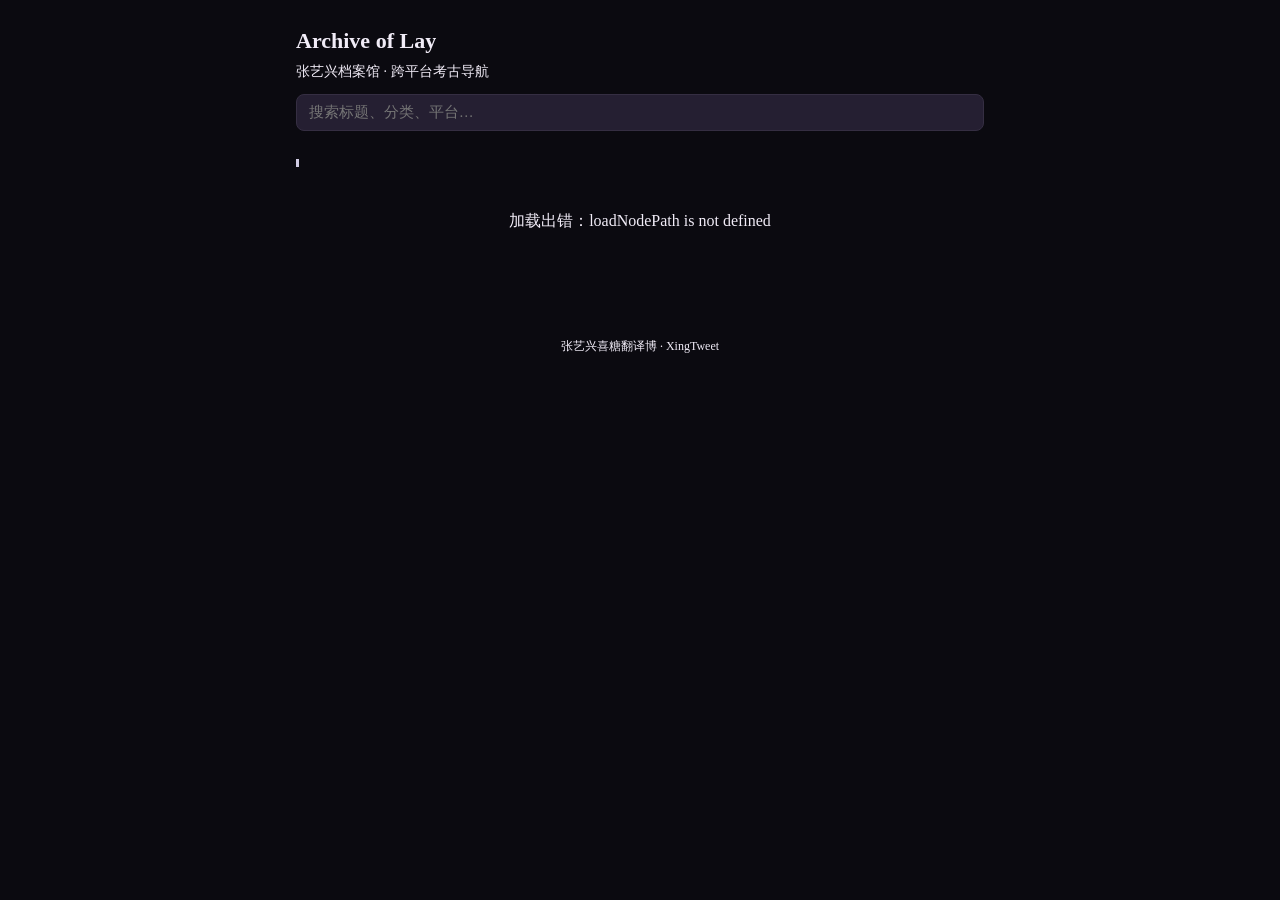
==== index.html @ ffffee1e "Add a global kudos (like) feature: purple heart toggle on every link/folder/event card, backed by a " ====
<!doctype html>
<html lang="zh-CN">
<head>
  <meta charset="utf-8" />
  <meta name="viewport" content="width=device-width, initial-scale=1" />
  <title>Archive of Lay</title>
  <link rel="stylesheet" href="css/style.css" />
  <link rel="icon" type="image/png" href="assets/favicon.png" />
  <link rel="apple-touch-icon" href="assets/apple-touch-icon.png" />
  <meta name="apple-mobile-web-app-title" content="Archive of Lay" />
</head>
<body>
  <header class="site-header">
    <h1>Archive of Lay</h1>
    <p class="tagline">张艺兴档案馆 · 跨平台考古导航</p>
    <div class="site-search">
      <input type="text" id="search-input" placeholder="搜索标题、分类、平台…" autocomplete="off" />
      <div id="search-results" class="search-results"></div>
    </div>
  </header>
  <main>
    <div id="hero-banner-slot"></div>
    <nav class="breadcrumb" id="breadcrumb"></nav>
    <h2 class="page-title" id="page-title"></h2>
    <p class="intro-quote" id="intro"></p>
    <p id="status">正在加载资料…</p>
    <div id="node-grid" class="node-grid"></div>
  </main>
  <footer class="site-footer">张艺兴喜糖翻译博 · XingTweet</footer>

  <script src="js/common.js"></script>
  <script src="js/nav.js"></script>
  <script src="js/kudos.js"></script>
  <script src="js/category.js"></script>
  <script src="js/search.js"></script>
</body>
</html>
---- css/style.css ----
@import url("https://fonts.googleapis.com/css2?family=Cormorant+Garamond:ital,wght@0,600;1,600&display=swap");

:root {
  --bg: #0b0a10;
  --surface: #1d1828;
  --surface-2: #251f32;
  --border: #352e42;
  --text: #f1ecf7;
  --muted: #f1ecf7;
  --accent: #d0cbe3;
}

* {
  box-sizing: border-box;
}

body {
  margin: 0;
  font-family: "KaiTi", "STKaiti", "Kaiti SC", "楷体", "PingFang SC", "Microsoft YaHei",
    -apple-system, BlinkMacSystemFont, "Segoe UI", serif;
  background: var(--bg);
  color: var(--text);
  line-height: 1.5;
}

header.site-header {
  padding: 24px 16px 12px;
  max-width: 720px;
  margin: 0 auto;
}

header.site-header h1 {
  font-size: 22px;
  margin: 0 0 4px;
}

header.site-header p.tagline {
  margin: 0;
  color: var(--muted);
  font-size: 14px;
}

main {
  max-width: 720px;
  margin: 0 auto;
  padding: 8px 16px 48px;
}

/* 全站搜索 */
.site-search {
  position: relative;
  margin-top: 12px;
  max-width: 720px;
}

#search-input {
  width: 100%;
  font-family: inherit;
  font-size: 14.5px;
  color: var(--text);
  background: var(--surface-2);
  border: 1px solid var(--border);
  border-radius: 8px;
  padding: 9px 12px;
}

#search-input:focus {
  outline: 2px solid var(--accent);
  outline-offset: 1px;
}

.search-results {
  display: none;
  position: absolute;
  z-index: 20;
  top: calc(100% + 6px);
  left: 0;
  right: 0;
  background: var(--surface);
  border: 1px solid var(--border);
  border-radius: 10px;
  box-shadow: 0 8px 24px rgba(0, 0, 0, 0.35);
  max-height: 60vh;
  overflow-y: auto;
}

.search-results.shown {
  display: block;
}

.search-result {
  display: block;
  padding: 10px 14px;
  text-decoration: none;
  color: var(--text);
  border-bottom: 1px solid var(--border);
}

.search-result:last-child {
  border-bottom: none;
}

.search-result:hover {
  background: var(--surface-2);
}

.search-result-title {
  font-size: 14px;
  font-weight: 600;
}

.search-ext {
  color: var(--muted);
  font-weight: 400;
}

.search-result-sub {
  font-size: 12px;
  color: var(--muted);
  margin-top: 2px;
}

.search-empty {
  padding: 14px;
  font-size: 13.5px;
  color: var(--muted);
  text-align: center;
}

#status,
.empty-hint {
  color: var(--muted);
  padding: 24px 0;
  text-align: center;
}

/* 面包屑 */
.breadcrumb {
  font-size: 13px;
  color: var(--muted);
  margin-bottom: 6px;
  display: flex;
  flex-wrap: wrap;
  align-items: center;
  gap: 4px;
}

.crumb {
  color: var(--muted);
  text-decoration: none;
}

.crumb:not(.current):hover {
  color: var(--accent);
  text-decoration: underline;
}

.crumb.current {
  color: var(--text);
}

.crumb-sep {
  color: var(--border);
  margin: 0 2px;
}

.page-title {
  font-size: 22px;
  margin: 4px 0 8px;
  color: var(--text);
}

.intro-quote {
  font-size: 14.5px;
  color: var(--muted);
  font-style: italic;
  border-left: 3px solid var(--accent);
  padding: 4px 12px;
  margin: 0 0 18px;
  line-height: 1.7;
}

/* 首页顶部大 banner（Archive of Lay 纪念专区入口） */
.hero-banner {
  display: block;
  position: relative;
  overflow: hidden;
  border-radius: 18px;
  padding: 40px 24px 30px;
  margin: 4px 0 18px;
  text-decoration: none;
  background:
    radial-gradient(circle at 18% 20%, rgba(216, 211, 224, 0.35), transparent 45%),
    radial-gradient(circle at 85% 75%, rgba(151, 130, 189, 0.4), transparent 50%),
    linear-gradient(150deg, #2c2444 0%, #463a68 55%, #6c5a8f 100%);
  box-shadow: 0 10px 30px rgba(0, 0, 0, 0.45);
  transition: transform 0.15s ease;
}

.hero-banner:active {
  transform: scale(0.99);
}

.hero-banner-title {
  font-family: "Cormorant Garamond", "Times New Roman", serif;
  font-style: italic;
  font-weight: 600;
  font-size: 40px;
  letter-spacing: 0.02em;
  color: #ffffff;
  text-shadow: 0 2px 18px rgba(180, 160, 220, 0.55);
}

.hero-banner-subtitle {
  margin-top: 8px;
  font-size: 15px;
  color: #e4dcf2;
  letter-spacing: 0.04em;
}

.hero-banner-tag {
  display: inline-block;
  margin-top: 16px;
}

/* 目录网格：分类卡片 / 事件卡片 / 链接卡片 */
.node-grid {
  display: flex;
  flex-direction: column;
  gap: 12px;
}

.node-card {
  display: block;
  border-radius: 10px;
  padding: 14px 16px;
  text-decoration: none;
  transition: transform 0.12s ease, box-shadow 0.15s ease;
}

.node-card:active {
  transform: scale(0.99);
}

.node-card:hover {
  box-shadow: 0 4px 14px rgba(0, 0, 0, 0.25);
}

/* ===== KUDOS 点赞功能样式开始（要整个撤掉点赞功能，把这一段删掉即可） ===== */
:root {
  --kudos-color: #a855f7;
}

.node-card-row {
  display: flex;
  align-items: stretch;
  gap: 6px;
}

.node-card-row > .node-card,
.node-card-row > .material-link {
  flex: 1 1 auto;
  min-width: 0;
}

.kudos-btn {
  flex: 0 0 auto;
  display: flex;
  flex-direction: column;
  align-items: center;
  justify-content: center;
  gap: 2px;
  min-width: 40px;
  border: none;
  background: transparent;
  cursor: pointer;
  padding: 4px 6px;
  border-radius: 8px;
  -webkit-tap-highlight-color: transparent;
}

.kudos-btn:hover {
  background: rgba(168, 85, 247, 0.12);
}

.kudos-btn:active {
  transform: scale(0.92);
}

.kudos-heart-icon {
  width: 18px;
  height: 18px;
  display: block;
}

.kudos-count {
  font-size: 11px;
  line-height: 1;
  color: var(--muted);
}

.kudos-btn.kudos-liked .kudos-count {
  color: var(--kudos-color);
}
/* ===== KUDOS 点赞功能样式结束 ===== */

/* 分类/子 tab 卡片：用该大类的主题色做成一个渐变，颜色和方向都跟首页大 banner 是同一套手法
   （深色打底 + 左上角一点高光 + 往右下角略微提亮），配的是深色调，所以文字用白色。
   只需要 nav.json 里配一个 color 就会自动生成，不需要给每个分类手动调渐变色值 */
.folder-card {
  background:
    radial-gradient(circle at 18% 18%, rgba(255, 255, 255, 0.28), transparent 45%),
    linear-gradient(
      150deg,
      color-mix(in srgb, var(--accent, var(--surface)) 100%, black 12%) 0%,
      var(--accent, var(--surface)) 55%,
      color-mix(in srgb, var(--accent, var(--surface)) 100%, white 20%) 100%
    );
  color: #f5f1fb;
  border: none;
}

.folder-card .node-card-title {
  font-size: 16px;
  font-weight: 700;
}

.node-tag {
  display: inline-block;
  color: var(--text);
  font-size: 12px;
  font-weight: 400;
  margin-top: 8px;
  line-height: 1.4;
  max-width: 100%;
}

/* 事件卡片（迷你版，用在分类页里） */
.event-card-mini {
  background: var(--surface);
  border: none;
  color: var(--text);
}

.node-card-kicker {
  font-size: 11px;
  letter-spacing: 0.05em;
  color: var(--accent);
  text-transform: uppercase;
  margin-bottom: 2px;
}

.event-card-mini .node-card-title {
  font-size: 16px;
  font-weight: 600;
}

.event-card-mini .node-card-date {
  font-size: 12.5px;
  color: var(--muted);
  margin: 2px 0 4px;
}

.node-card-desc {
  font-size: 13.5px;
  color: var(--muted);
}

.node-card-error {
  background: var(--surface);
  color: var(--muted);
  border: 1px dashed var(--border);
}

/* 链接卡片（跟事件详情页的链接样式统一风格） */
.link-card {
  display: flex;
  align-items: center;
  gap: 8px;
  background: var(--surface);
  border: none;
  color: var(--text);
}

.link-card .node-card-title {
  flex: 1 1 auto;
  font-size: 14px;
}

.link-card-pending {
  opacity: 0.6;
}

.pending-tag {
  flex: 0 0 auto;
  font-size: 11px;
  color: var(--muted);
  border: 1px dashed var(--border);
  border-radius: 999px;
  padding: 1px 8px;
  white-space: nowrap;
}

/* 年份分界线（用在"按年份罗列链接"的分类里，不是单独一个板块，只是视觉分隔） */
.year-divider {
  display: flex;
  align-items: center;
  gap: 10px;
  margin: 4px 0 -2px;
  color: var(--accent);
  font-size: 13px;
  font-weight: 700;
}

.year-divider::before,
.year-divider::after {
  content: "";
  flex: 1 1 auto;
  height: 1px;
  background: var(--border);
}

/* 首页事件卡片（如果直接用旧版列表，保留兼容） */
#event-list {
  display: flex;
  flex-direction: column;
  gap: 12px;
}

.event-card {
  display: block;
  background: var(--surface);
  border: 1px solid var(--border);
  border-radius: 10px;
  padding: 14px 16px;
  text-decoration: none;
  color: var(--text);
}

.event-date {
  font-size: 13px;
  color: var(--muted);
}

.event-title {
  font-size: 17px;
  font-weight: 600;
  margin: 2px 0 4px;
}

.event-summary {
  font-size: 14px;
  color: var(--muted);
}

/* 详情页 */
.back-link {
  display: inline-block;
  margin-bottom: 8px;
  color: var(--accent);
  text-decoration: none;
  font-size: 14px;
}

.back-link:hover {
  text-decoration: underline;
}

#event-date {
  font-size: 13px;
  color: var(--muted);
}

#event-title {
  font-size: 22px;
  margin: 4px 0 8px;
  color: var(--text);
}

#event-summary {
  color: var(--text);
  margin: 0 0 20px;
  font-size: 15px;
}

.material-group {
  margin-bottom: 20px;
}

.material-group-title {
  font-size: 14px;
  color: var(--muted);
  border-bottom: 1px solid var(--border);
  padding-bottom: 6px;
  margin: 0 0 8px;
}

.material-list {
  list-style: none;
  margin: 0;
  padding: 0;
  display: flex;
  flex-direction: column;
  gap: 8px;
}

.material-link {
  display: flex;
  align-items: center;
  gap: 8px;
  background: var(--surface);
  border: none;
  border-radius: 8px;
  padding: 10px 12px;
  text-decoration: none;
  color: var(--text);
}

.material-link:hover {
  box-shadow: 0 2px 8px rgba(0, 0, 0, 0.25);
}

.platform-badge {
  flex: 0 0 auto;
  font-size: 12px;
  padding: 2px 8px;
  border-radius: 999px;
  white-space: nowrap;
}

.material-title {
  flex: 1 1 auto;
  font-size: 14px;
}

.material-arrow {
  flex: 0 0 auto;
  color: var(--muted);
}

footer.site-footer {
  max-width: 720px;
  margin: 0 auto;
  padding: 16px;
  color: var(--muted);
  font-size: 12px;
  text-align: center;
}

@media (max-width: 480px) {
  header.site-header h1 {
    font-size: 20px;
  }
}
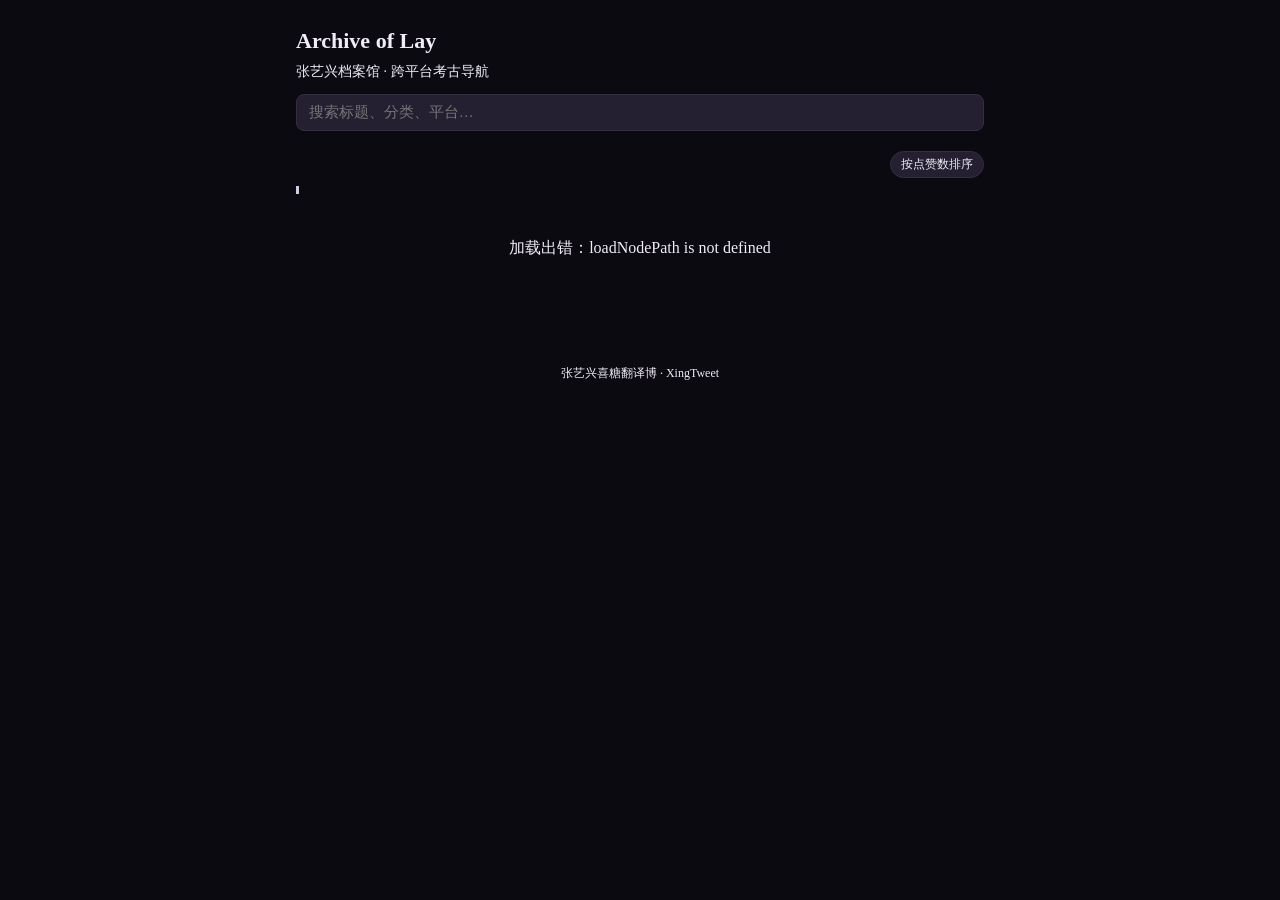
==== commit 8f5a5962: "Roll up kudos counts from leaves to every ancestor (liking an event/link now also bumps its parent f" ====
--- a/index.html
+++ b/index.html
@@ -20,7 +20,10 @@
   </header>
   <main>
     <div id="hero-banner-slot"></div>
-    <nav class="breadcrumb" id="breadcrumb"></nav>
+    <div class="page-toolbar">
+      <nav class="breadcrumb" id="breadcrumb"></nav>
+      <button type="button" id="sort-toggle" class="sort-toggle-btn">按点赞数排序</button>
+    </div>
     <h2 class="page-title" id="page-title"></h2>
     <p class="intro-quote" id="intro"></p>
     <p id="status">正在加载资料…</p>
--- a/css/style.css
+++ b/css/style.css
@@ -134,7 +134,14 @@
   text-align: center;
 }
 
-/* 面包屑 */
+/* 面包屑 + 排序按钮（右上角） */
+.page-toolbar {
+  display: flex;
+  align-items: flex-start;
+  justify-content: space-between;
+  gap: 8px;
+}
+
 .breadcrumb {
   font-size: 13px;
   color: var(--muted);
@@ -143,6 +150,28 @@
   flex-wrap: wrap;
   align-items: center;
   gap: 4px;
+}
+
+.sort-toggle-btn {
+  flex: 0 0 auto;
+  font-family: inherit;
+  font-size: 12px;
+  color: var(--muted);
+  background: var(--surface-2);
+  border: 1px solid var(--border);
+  border-radius: 999px;
+  padding: 4px 10px;
+  cursor: pointer;
+  white-space: nowrap;
+}
+
+.sort-toggle-btn:hover {
+  color: var(--text);
+}
+
+.sort-toggle-btn.active {
+  color: var(--kudos-color);
+  border-color: var(--kudos-color);
 }
 
 .crumb {
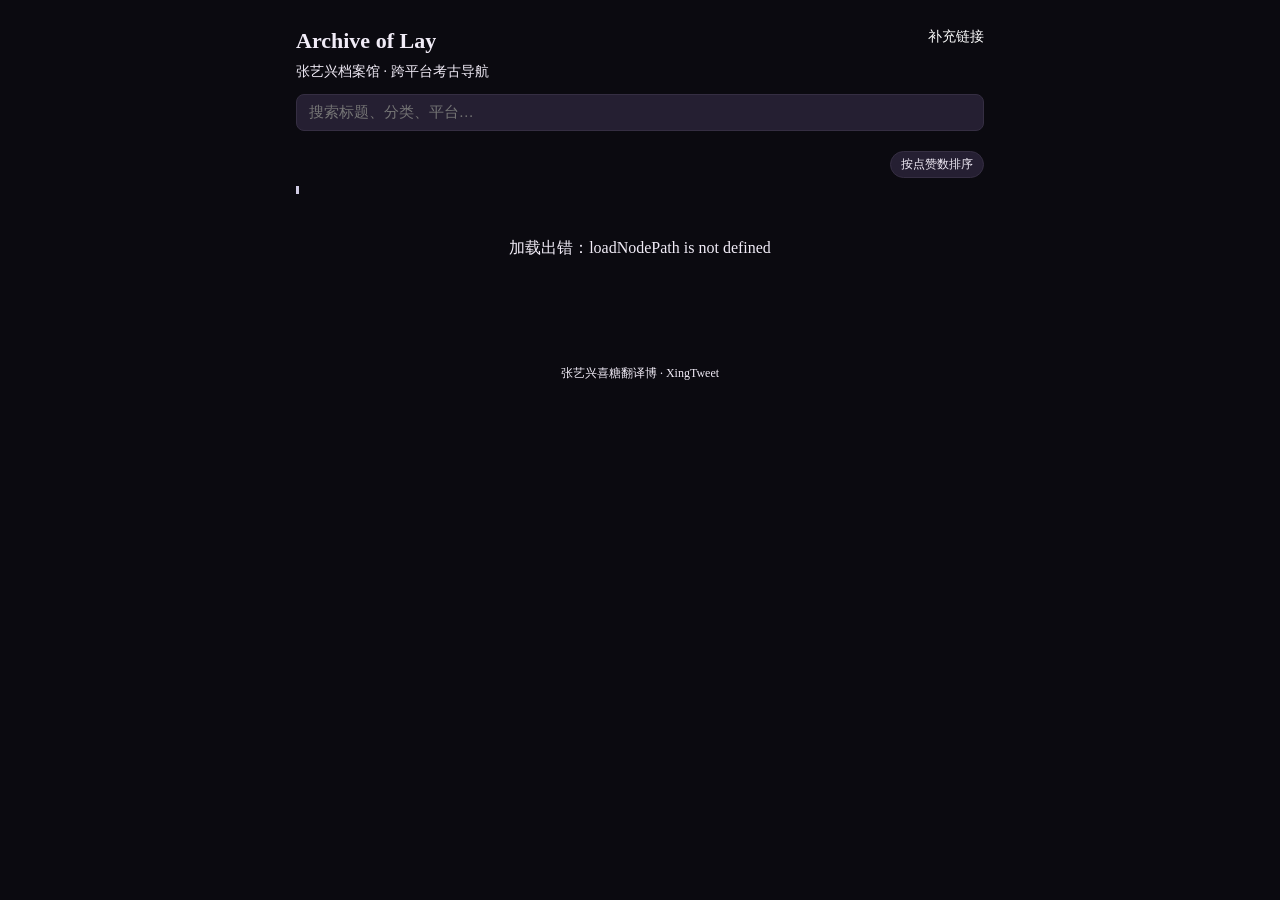
==== commit 51a5bf43: "Add a 补充链接 (contribute link) to the homepage header, linking to the Tencent Wenjuan submission form " ====
--- a/index.html
+++ b/index.html
@@ -11,8 +11,13 @@
 </head>
 <body>
   <header class="site-header">
-    <h1>Archive of Lay</h1>
-    <p class="tagline">张艺兴档案馆 · 跨平台考古导航</p>
+    <div class="header-top">
+      <div class="header-titles">
+        <h1>Archive of Lay</h1>
+        <p class="tagline">张艺兴档案馆 · 跨平台考古导航</p>
+      </div>
+      <a class="contribute-link" href="https://wj.qq.com/s2/27980031/mk3h/" target="_blank" rel="noopener">补充链接</a>
+    </div>
     <div class="site-search">
       <input type="text" id="search-input" placeholder="搜索标题、分类、平台…" autocomplete="off" />
       <div id="search-results" class="search-results"></div>
--- a/css/style.css
+++ b/css/style.css
@@ -29,6 +29,13 @@
   margin: 0 auto;
 }
 
+.header-top {
+  display: flex;
+  justify-content: space-between;
+  align-items: flex-start;
+  gap: 12px;
+}
+
 header.site-header h1 {
   font-size: 22px;
   margin: 0 0 4px;
@@ -38,6 +45,19 @@
   margin: 0;
   color: var(--muted);
   font-size: 14px;
+}
+
+.contribute-link {
+  flex-shrink: 0;
+  margin-top: 2px;
+  color: #fff;
+  text-decoration: none;
+  font-size: 14px;
+  white-space: nowrap;
+}
+
+.contribute-link:hover {
+  text-decoration: underline;
 }
 
 main {
